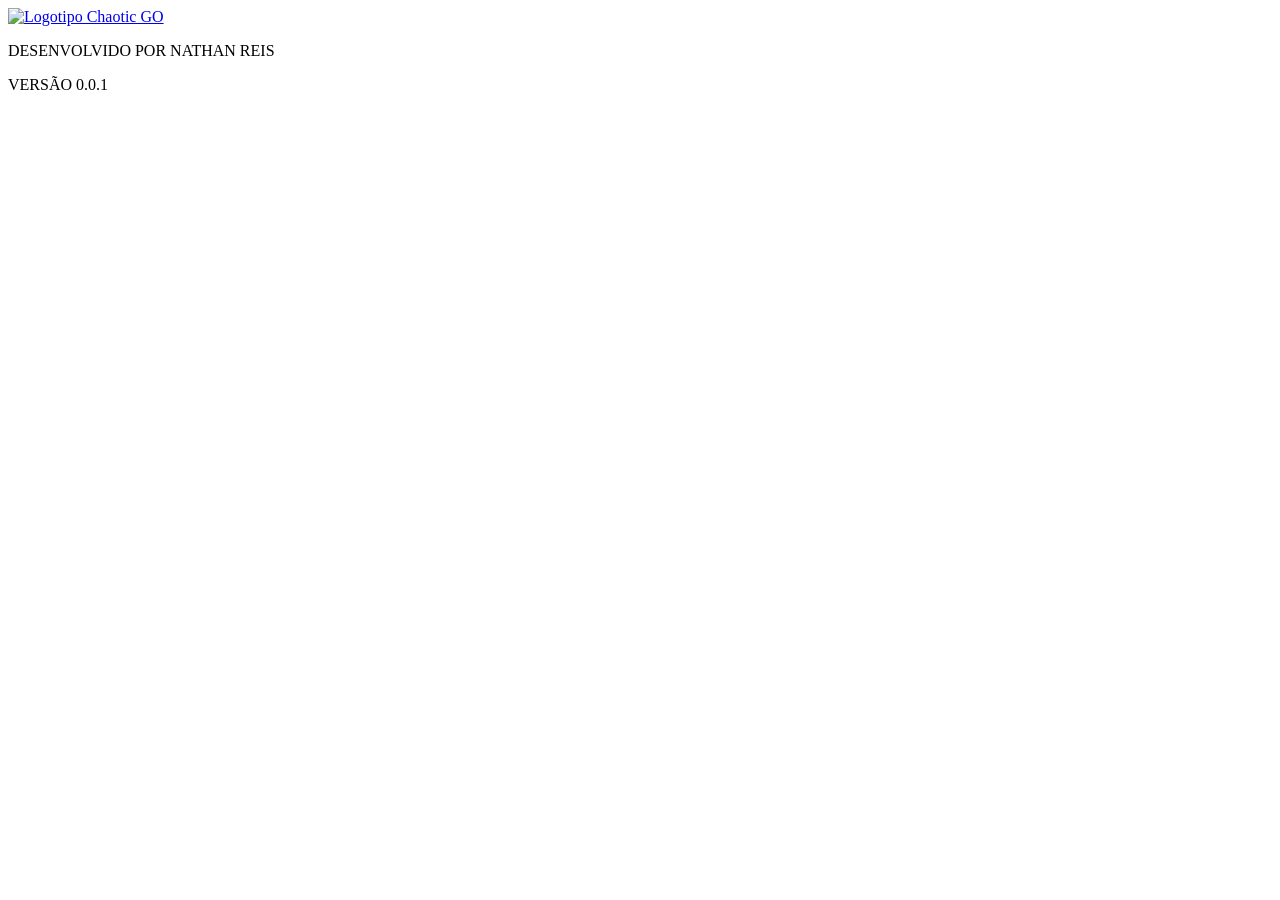
==== index.html @ 617af690 "Create index.html" ====
<!DOCTYPE html>
<html lang="pt-BR">
<head>
    <meta charset="UTF-8">
    <title>Chaotic GO - Abertura</title> 
    <link rel="stylesheet" href="style.css">
    <link rel="manifest" href="manifest.json">
<script>
  if ('serviceWorker' in navigator) {
    navigator.serviceWorker.register('sw.js')
      .then(() => console.log("Scanner pronto para operar offline!"))
      .catch(err => console.log("Erro no sinal do Service Worker:", err));
  }
</script>
</head>
<body>

    <a href="login.html">
        <img src="logo.png" alt="Logotipo Chaotic GO" id="logo-abertura">
    </a>

    <p class="creditos">DESENVOLVIDO POR NATHAN REIS</p>
    <p class="versao">VERSÃO 0.0.1</p>

</body>

</html>
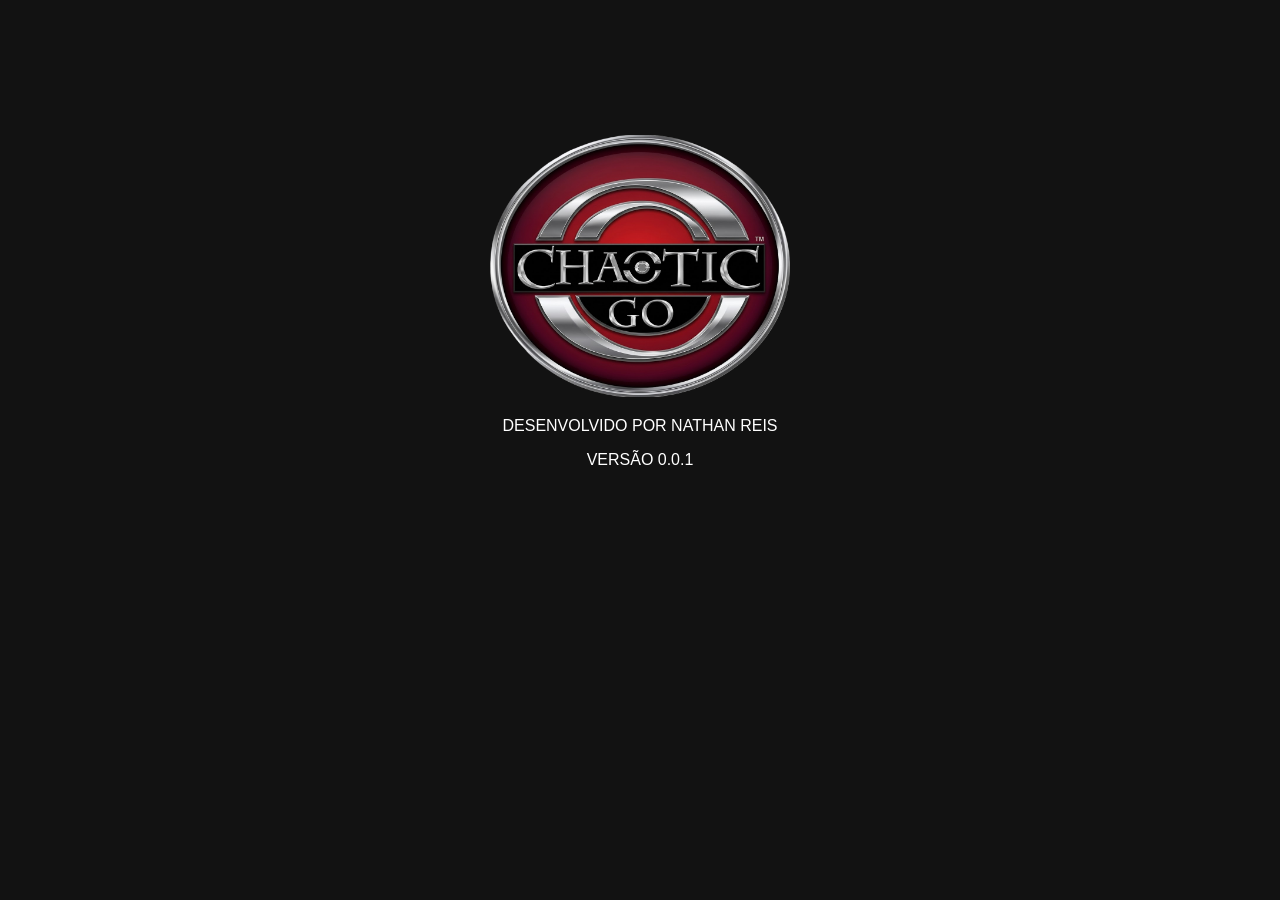
==== commit f2e35c44: "Update index.html" ====
--- a/index.html
+++ b/index.html
@@ -14,7 +14,12 @@
 </script>
 </head>
 <body>
-
+        <div id="painel-instalacao" style="display: none; position: fixed; bottom: 30px; left: 50%; transform: translateX(-50%); background: #111; border: 2px solid #4CAF50; padding: 15px; border-radius: 10px; z-index: 10000; text-align: center; width: 85%; max-width: 400px; box-shadow: 0 0 15px #4CAF50; font-family: monospace;">
+    <p style="color: white; font-size: 14px; margin-top: 0; margin-bottom: 15px;">Deseja instalar o Scanner no seu terminal para acesso rápido offline?</p>
+    <button id="btn-instalar" style="background: #4CAF50; color: black; border: none; padding: 8px 15px; font-weight: bold; border-radius: 5px; cursor: pointer; margin-right: 10px;">INSTALAR</button>
+    <button id="btn-fechar-install" style="background: #ff5555; color: white; border: none; padding: 8px 15px; font-weight: bold; border-radius: 5px; cursor: pointer;">AGORA NÃO</button>
+</div>
+    
     <a href="login.html">
         <img src="logo.png" alt="Logotipo Chaotic GO" id="logo-abertura">
     </a>
--- a/style.css
+++ b/style.css
@@ -0,0 +1,721 @@
+/* =========================================
+   1. CONFIGURAÇÕES GERAIS E ABERTURA
+   ========================================= */
+body { 
+    background-color: #121212; 
+    color: white; 
+    font-family: Arial, sans-serif; 
+    text-align: center; 
+    margin: 0; 
+    padding: 0; 
+}
+
+#logo-abertura { 
+    width: 300px; 
+    margin-top: 15vh; 
+    transition: transform 0.3s; 
+}
+
+#logo-abertura:hover { transform: scale(1.1); }
+
+#logo-login { 
+    width: 150px; 
+    margin-top: 20px; 
+    margin-bottom: 40px; 
+}
+
+/* =========================================
+   2. TELA DE LOGIN, CADASTRO E MODAIS
+   ========================================= */
+.caixa-botoes { 
+    display: flex; 
+    flex-direction: column; 
+    align-items: center; 
+    gap: 15px; 
+}
+
+.botao-padrao, #btn-entrar, #btn-cadastrar { 
+    background-color: #4CAF50; 
+    color: white; 
+    border: none; 
+    padding: 15px; 
+    width: 250px; 
+    font-size: 18px; 
+    font-weight: bold; 
+    border-radius: 8px; 
+    cursor: pointer; 
+    transition: background-color 0.3s, transform 0.3s; 
+    box-sizing: border-box; 
+}
+
+#btn-entrar, #btn-cadastrar { width: 100%; }
+
+.botao-padrao:hover, #btn-entrar:hover, #btn-cadastrar:hover { 
+    background-color: #45a049; 
+    transform: scale(1.02); 
+}
+
+.botao-admin { 
+    background-color: #8b0000; 
+    color: white; 
+    border: none; 
+    padding: 15px; 
+    width: 250px; 
+    font-size: 18px; 
+    font-weight: bold; 
+    border-radius: 8px; 
+    cursor: pointer; 
+    margin-top: 20px; 
+    transition: background-color 0.3s, transform 0.3s; 
+}
+
+.botao-admin:hover { 
+    background-color: #ff0000; 
+    transform: scale(1.02); 
+}
+
+.modal-oculto { 
+    display: none; 
+    position: fixed; 
+    top: 0; left: 0; width: 100%; height: 100%; 
+    background-color: rgba(0, 0, 0, 0.7); 
+    backdrop-filter: blur(5px); 
+    justify-content: center; 
+    align-items: center; 
+    z-index: 1000; 
+}
+
+.modal-conteudo { 
+    background-color: #1a1a1a; 
+    padding: 40px 30px; 
+    border-radius: 15px; 
+    border: 1px solid #333; 
+    box-shadow: 0px 15px 35px rgba(0, 0, 0, 0.8); 
+    display: flex; 
+    flex-direction: column; 
+    gap: 20px; 
+    width: 320px; 
+}
+
+.modal-conteudo h2 { 
+    color: #ffffff; 
+    margin-top: 0; 
+    margin-bottom: 10px; 
+    font-size: 26px; 
+    letter-spacing: 1px; 
+}
+
+.modal-conteudo input { 
+    padding: 15px; 
+    border-radius: 8px; 
+    border: 1px solid #444; 
+    background-color: #252525; 
+    color: white; 
+    font-size: 16px; 
+    width: 100%; 
+    box-sizing: border-box; 
+    transition: border-color 0.3s, box-shadow 0.3s; 
+}
+
+.modal-conteudo input:focus { 
+    border-color: #4CAF50; 
+    box-shadow: 0 0 8px rgba(76, 175, 80, 0.3); 
+    outline: none; 
+}
+
+.botao-voltar { 
+    background-color: #8b0000; 
+    color: white; 
+    border: none; 
+    padding: 15px; 
+    width: 100%; 
+    box-sizing: border-box; 
+    font-size: 18px; 
+    font-weight: bold; 
+    border-radius: 8px; 
+    cursor: pointer; 
+    transition: background-color 0.3s, transform 0.3s; 
+}
+
+.botao-voltar:hover { 
+    background-color: #ff0000; 
+    color: white; 
+    transform: scale(1.02); 
+}
+
+/* =========================================
+   3. ESTRUTURA DO SCANNER
+   ========================================= */
+.fundo-scanner { 
+    background-color: #050505; 
+    display: flex; 
+    justify-content: center; 
+    align-items: center; 
+    height: 100vh; 
+    margin: 0; 
+}
+
+.carcaca-scanner { 
+    background-color: #ba1818; 
+    width: 100%; 
+    max-width: 360px; 
+    height: 85vh; 
+    border-radius: 15px 15px 60px 60px; 
+    border: 5px solid #000; 
+    box-shadow: inset 0 0 20px rgba(0,0,0,0.4), 0px 15px 30px rgba(0,0,0,0.9); 
+    display: flex; 
+    flex-direction: column; 
+    align-items: center; 
+    padding: 25px 15px 15px 15px; 
+    box-sizing: border-box; 
+}
+
+.logo-scanner { 
+    width: 55px; 
+    margin-bottom: 15px; 
+    border-radius: 50%; 
+    box-shadow: 0px 4px 8px rgba(0, 0, 0, 0.6); 
+}
+
+.tela-digital { 
+    background-color: #081108; 
+    width: 100%; 
+    height: 75%; 
+    border-radius: 10px 10px 25px 25px; 
+    border: 6px solid #111; 
+    box-shadow: inset 0px 0px 30px rgba(0,0,0,0.9); 
+    display: flex; 
+    justify-content: center; 
+    align-items: center; 
+    color: #4CAF50; 
+    font-family: 'Courier New', Courier, monospace; 
+    text-align: center; 
+    overflow: hidden; 
+    position: relative; 
+} 
+
+/* =========================================
+   4. BOTÕES FÍSICOS E D-PAD
+   ========================================= */
+.painel-botoes { 
+    margin-top: 15px; 
+    background-color: #3d0c0c; 
+    border: 3px solid #b3b3b3; 
+    border-radius: 12px; 
+    padding: 8px; 
+    display: flex; 
+    flex-direction: column; 
+    align-items: center; 
+    gap: 0px; 
+    width: 140px; 
+}
+
+.linha-botoes { display: flex; justify-content: center; }
+.linha-meio { align-items: center; }
+
+.btn-direcional { 
+    background-color: #4CAF50; 
+    color: #000; 
+    border: 2px solid #111; 
+    width: 35px; 
+    height: 35px; 
+    font-size: 14px; 
+    cursor: pointer; 
+    box-shadow: 0px 3px 0px #1b5e20; 
+    transition: transform 0.1s, box-shadow 0.1s; 
+}
+
+#btn-cima { border-radius: 10px 10px 0 0; }
+#btn-baixo { border-radius: 0 0 10px 10px; }
+#btn-esq { border-radius: 10px 0 0 10px; }
+#btn-dir { border-radius: 0 10px 10px 0; }
+
+.btn-direcional:active { 
+    transform: translateY(3px); 
+    box-shadow: 0px 0px 0px #1b5e20; 
+}
+
+.btn-escanear { 
+    background-color: #e53935; 
+    color: white; 
+    font-weight: bold; 
+    font-size: 10px; 
+    border: 2px solid #111; 
+    border-radius: 50%; 
+    width: 45px; 
+    height: 45px; 
+    cursor: pointer; 
+    box-shadow: 0px 3px 0px #8e0000; 
+    margin: 0 3px; 
+    transition: transform 0.1s, box-shadow 0.1s, background-color 0.3s; 
+}
+
+.btn-escanear:active { 
+    transform: translateY(3px); 
+    box-shadow: 0px 0px 0px #8e0000; 
+    background-color: #ff5252; 
+}
+
+/* =========================================
+   5. MENU DE APPS E GRADE
+   ========================================= */
+.menu-grade { 
+    display: grid; 
+    grid-template-columns: repeat(3, 1fr); 
+    gap: 15px; 
+    padding: 10px; 
+    width: 100%; 
+    justify-items: center; 
+}
+
+.app-icone { 
+    display: flex; 
+    flex-direction: column; 
+    align-items: center; 
+    justify-content: center; 
+    width: 65px; 
+    height: 65px; 
+    background-color: #0d2a0d; 
+    border: 2px solid #1b5e20; 
+    border-radius: 12px; 
+    cursor: pointer; 
+    transition: transform 0.2s, background-color 0.2s, box-shadow 0.2s; 
+}
+
+.app-icone:hover { 
+    transform: scale(1.1); 
+    background-color: #1b5e20; 
+    box-shadow: 0 0 12px #4CAF50; 
+}
+
+.app-selecionado { 
+    transform: scale(1.1); 
+    background-color: #1b5e20; 
+    box-shadow: 0 0 15px #4CAF50, inset 0 0 10px #4CAF50; 
+    border-color: #4CAF50; 
+}
+
+.icone-emoji { font-size: 24px; margin-bottom: 5px; }
+
+.app-texto { 
+    font-size: 9px; 
+    color: #4CAF50; 
+    font-weight: bold; 
+    font-family: Arial, sans-serif; 
+    letter-spacing: 1px; 
+}
+
+/* =========================================
+   6. LOCAIS, CARROSSEL E MENSAGENS
+   ========================================= */
+#tela-locais { 
+    display: flex; 
+    flex-direction: column; 
+    align-items: center; 
+    justify-content: center; 
+    width: 100%; 
+    height: 100%; 
+}
+
+.titulo-tela { 
+    font-size: 12px; 
+    font-weight: bold; 
+    margin-top: 0; 
+    margin-bottom: 5px; 
+    letter-spacing: 1px; 
+}
+
+.mensagem-sistema { 
+    color: #ffcc00; 
+    font-size: 9px; 
+    font-weight: bold; 
+    min-height: 25px; 
+    width: 80%; 
+    opacity: 0; 
+    transition: opacity 0.3s; 
+}
+
+.mensagem-sistema.mostrar { opacity: 1; }
+
+.container-carrossel { 
+    display: flex; 
+    align-items: center; 
+    justify-content: center; 
+    gap: 10px; 
+    width: 100%; 
+    margin-top: 5px; 
+}
+
+.seta-carrossel { 
+    background: none; 
+    border: none; 
+    color: #4CAF50; 
+    font-size: 22px; 
+    cursor: pointer; 
+    transition: transform 0.2s, color 0.2s; 
+    padding: 0 5px; 
+}
+
+.seta-carrossel:hover { color: #fff; transform: scale(1.2); }
+
+.carrossel-cartas { display: flex; justify-content: center; }
+
+.carta-local-real { 
+    width: 180px; 
+    height: 125px; 
+    border: 3px solid #555; 
+    border-radius: 8px; 
+    cursor: pointer; 
+    transition: transform 0.2s, border-color 0.2s, box-shadow 0.2s; 
+    overflow: hidden; 
+}
+
+.carta-local-real img { 
+    width: 100%; 
+    height: 100%; 
+    object-fit: cover; 
+    display: block; 
+}
+
+.carta-local-real:hover { 
+    transform: scale(1.05) translateY(-5px); 
+    border-color: #4CAF50; 
+    box-shadow: 0px 5px 15px rgba(76, 175, 80, 0.4); 
+}
+
+.btn-voltar-pequeno { 
+    margin-top: 15px; 
+    background-color: transparent; 
+    color: #ff5252; 
+    border: 1px solid #ff5252; 
+    padding: 5px 15px; 
+    font-size: 10px; 
+    border-radius: 5px; 
+    cursor: pointer; 
+}
+
+.btn-voltar-pequeno:hover { 
+    background-color: #ff5252; 
+    color: white; 
+}
+
+/* =========================================
+   7. INSPEÇÃO, ZOOM E DNA (STATS)
+   ========================================= */
+#tela-detalhe-carta { 
+    width: 100%; 
+    height: 100%; 
+    display: flex; 
+    justify-content: center; 
+    align-items: center; 
+    background-color: #020502; 
+}
+
+.container-carta-inspecao {
+    position: relative;
+    width: 100%;
+    height: 100%;
+    display: flex;
+    justify-content: center;
+    align-items: center;
+}
+
+#imagem-detalhe { 
+    max-width: 95%; 
+    max-height: 95%; 
+    border-radius: 10px; 
+    border: 2px solid #4CAF50; 
+    object-fit: contain; 
+    box-shadow: 0 0 20px rgba(76, 175, 80, 0.3); 
+}
+
+.camada-stats {
+    position: absolute;
+    width: 100%;
+    height: 100%;
+    top: 0;
+    left: 0;
+    pointer-events: none;
+}
+
+/* CALIBRAÇÃO 4.0 - PIXELS DO DIRETOR */
+.stat {
+    position: absolute;
+    color: black;
+    font-weight: bold;
+    font-family: 'Arial Black', sans-serif;
+    font-size: 11px; 
+    text-shadow: 1px 1px 0px white;
+    width: 50px;
+    text-align: center;
+}
+
+#stat-coragem    { top: 64%; left: 13.1%; } 
+#stat-poder      { top: 70.2%; left: 13.1%; } 
+#stat-sabedoria  { top: 76.1%; left: 13.1%; } 
+#stat-velocidade { top: 82.7%; left: 13.1%; } 
+
+
+#stat-energia    { top: 87.5%; left: 69%; font-size: 20px; width: 60px; }
+
+
+/* =========================================
+   8. RADAR E MAPA
+   ========================================= */
+.painel-acao-viagem { 
+    margin-top: 25px; 
+    display: flex; 
+    gap: 15px; 
+    width: 100%; 
+    justify-content: center; 
+    align-items: center; 
+}
+
+.botao-viajar { 
+    background-color: #4CAF50; 
+    color: #000; 
+    font-weight: bold; 
+    font-size: 14px; 
+    padding: 12px 20px; 
+    border: 2px solid #1b5e20; 
+    border-radius: 8px; 
+    cursor: pointer; 
+    box-shadow: 0 5px 0 #1b5e20; 
+    transition: transform 0.1s, box-shadow 0.1s; 
+}
+
+.botao-viajar:active { 
+    transform: translateY(5px); 
+    box-shadow: 0 0 0 #1b5e20; 
+}
+
+.botao-voltar-viagem { 
+    background-color: #e53935; 
+    color: white; 
+    font-weight: bold; 
+    font-size: 14px; 
+    padding: 12px 20px; 
+    border: 2px solid #8e0000; 
+    border-radius: 8px; 
+    cursor: pointer; 
+    box-shadow: 0 5px 0 #8e0000; 
+    transition: transform 0.1s, box-shadow 0.1s; 
+}
+
+.botao-voltar-viagem:active { 
+    transform: translateY(5px); 
+    box-shadow: 0 0 0 #8e0000; 
+}
+
+#tela-mapa { 
+    width: 100%; 
+    height: 100%; 
+    display: flex; 
+    flex-direction: column; 
+    justify-content: center; 
+    align-items: center; 
+    position: relative; 
+}
+
+@keyframes piscar { 
+    0% { opacity: 1; text-shadow: 0 0 5px #4CAF50; } 
+    50% { opacity: 0.4; text-shadow: none; } 
+    100% { opacity: 1; text-shadow: 0 0 5px #4CAF50; } 
+}
+
+.texto-carregando { 
+    font-size: 14px; 
+    animation: piscar 1.5s infinite; 
+    color: #4CAF50; 
+    font-weight: bold; 
+    padding: 20px; 
+    z-index: 10; 
+}
+
+#meu-mapa { width: 100%; height: 100%; display: none; z-index: 1; }
+
+.btn-radar {
+    position: absolute;
+    bottom: 15px;
+    z-index: 1000;
+    background-color: #111;
+    border-color: #4CAF50;
+    color: #4CAF50;
+    font-weight: bold;
+}
+
+.btn-radar:hover { background-color: #4CAF50; color: #000; }
+
+/* =========================================
+   9. ARENA DO MINI-GAME E MONSTRO NA CENA
+   ========================================= */
+#tela-minigame { 
+    width: 100%; 
+    height: 100%; 
+    position: relative; 
+    display: none; 
+}
+
+#fundo-cena-minigame { 
+    width: 100%; 
+    height: 100%; 
+    object-fit: cover; 
+    position: absolute; 
+    top: 0; left: 0; 
+    z-index: 1;
+    filter: brightness(0.6) sepia(0.3) hue-rotate(80deg); 
+}
+
+/* O NOVO: Visual do monstro na cena de combate */
+#monstro-cena {
+    position: absolute;
+    bottom: 10%;
+    left: 50%;
+    transform: translateX(-50%);
+    height: 50%;
+    z-index: 2;
+    pointer-events: none;
+    filter: drop-shadow(0 0 15px rgba(0,0,0,0.8));
+}
+
+#interface-minigame { position: relative; z-index: 3; width: 100%; height: 100%; }
+
+#timer-barra { 
+    width: 80%; height: 10px; 
+    background: #002200; 
+    border: 2px solid #4CAF50; 
+    margin: 15px auto 5px; 
+    border-radius: 5px; 
+}
+
+#timer-progresso { 
+    width: 100%; height: 100%; 
+    background: #4CAF50; 
+    transition: width 0.1s linear; 
+}
+
+/* O ALVO FIXO (Para garantir a precisão matemática) */
+.alvo-circulo {
+    position: absolute; 
+    width: 45px; /* Tamanho fixado */
+    height: 45px; /* Tamanho fixado */
+    border: 3px solid rgba(255, 255, 255, 0.8);
+    border-radius: 50%; 
+    background: rgba(255, 255, 255, 0.1);
+    transform: translate(-50%, -50%);
+    z-index: 4; /* Na frente do monstro */
+}
+
+.alvo-circulo.atingido { 
+    border-color: #4CAF50; 
+    background: rgba(76, 175, 80, 0.5); 
+    box-shadow: 0 0 15px #4CAF50; 
+}
+
+#mira-vermelha {
+    position: absolute; 
+    width: 25px; 
+    height: 25px;
+    background: radial-gradient(circle, #ff0000 30%, transparent 70%);
+    border: 2px solid #ff5555; 
+    border-radius: 50%;
+    transform: translate(-50%, -50%); 
+    z-index: 10; /* Sempre no topo de tudo */
+    transition: top 0.3s ease-in-out, left 0.3s ease-in-out; 
+}
+
+/* =========================================
+   10. TELA DE PERFIL DO JOGADOR
+   ========================================= */
+#tela-perfil {
+    width: 100%;
+    height: 100%;
+    display: none;
+    flex-direction: column;
+    align-items: center;
+    position: relative;
+    overflow-y: auto;
+    padding-bottom: 20px;
+    box-sizing: border-box;
+}
+
+.perfil-info {
+    background: #112211;
+    border: 1px solid #4CAF50;
+    border-radius: 10px;
+    padding: 10px;
+    width: 80%;
+    margin-top: 10px;
+    margin-bottom: 10px;
+    display: flex;
+    flex-direction: column;
+    align-items: center;
+}
+
+.avatar-perfil {
+    font-size: 35px;
+    background-color: #000;
+    border: 2px solid #4CAF50;
+    border-radius: 50%;
+    width: 60px;
+    height: 60px;
+    line-height: 60px;
+    margin-bottom: 5px;
+    cursor: pointer;
+    background-size: cover;
+    background-position: center;
+    transition: transform 0.2s;
+}
+
+.avatar-perfil:hover { transform: scale(1.1); border-color: #fff; }
+
+.nome-editavel {
+    margin: 5px 0; color: white; font-size: 16px; cursor: pointer; transition: color 0.2s;
+}
+.nome-editavel:hover { color: #4CAF50; }
+
+.perfil-stats-grid {
+    display: grid;
+    grid-template-columns: 1fr 1fr;
+    gap: 10px;
+    width: 85%;
+}
+
+.stat-box {
+    background: #000;
+    border: 1px solid #4CAF50;
+    border-radius: 8px;
+    padding: 8px;
+    font-size: 8px;
+    color: #4CAF50;
+    text-transform: uppercase;
+}
+
+.stat-box span {
+    display: block; font-size: 14px; color: white; font-weight: bold; margin-top: 2px;
+}
+
+/* =========================================
+   11. TELA SOCIAL E TROCAS
+   ========================================= */
+#tela-social {
+    width: 100%; height: 100%; display: none; flex-direction: column; align-items: center; position: relative; overflow-y: auto; padding-bottom: 20px; box-sizing: border-box;
+}
+
+.amigo-item {
+    background: #112211; border: 1px solid #4CAF50; border-radius: 8px; padding: 10px; display: flex; justify-content: space-between; align-items: center; width: 90%; margin-bottom: 8px; box-sizing: border-box;
+}
+
+.amigo-info { display: flex; align-items: center; gap: 10px; }
+.amigo-avatar { font-size: 20px; width: 35px; height: 35px; background: #000; border-radius: 50%; display: flex; align-items: center; justify-content: center; border: 1px solid #4CAF50; }
+.amigo-nome { color: white; font-size: 11px; font-weight: bold; }
+.amigo-id { color: #4CAF50; font-size: 9px; }
+
+.btn-trocar {
+    background: #4CAF50; color: #000; border: none; padding: 6px 12px; border-radius: 5px; font-weight: bold; cursor: pointer; font-size: 10px; transition: transform 0.2s;
+}
+.btn-trocar:hover { transform: scale(1.1); background: #fff; }
+
+.slot-troca {
+    width: 65px; height: 90px; border-radius: 5px; display: flex; align-items: center; justify-content: center; background: #111; margin: 0 auto;
+}
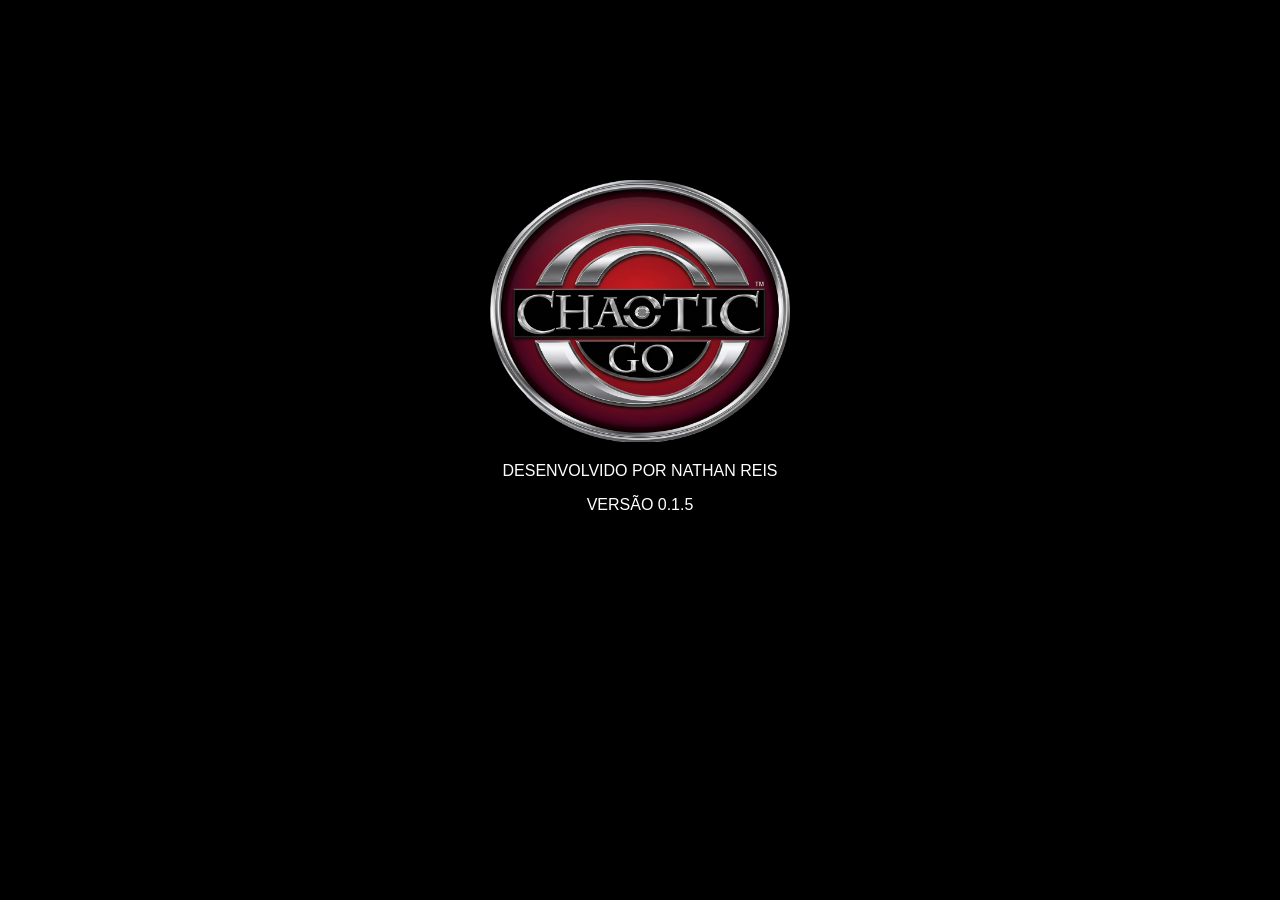
==== commit d5215653: "Update index.html" ====
--- a/index.html
+++ b/index.html
@@ -2,31 +2,61 @@
 <html lang="pt-BR">
 <head>
     <meta charset="UTF-8">
+    <meta name="viewport" content="width=device-width, initial-scale=1.0, maximum-scale=1.0, user-scalable=no">
     <title>Chaotic GO - Abertura</title> 
     <link rel="stylesheet" href="style.css">
     <link rel="manifest" href="manifest.json">
-<script>
-  if ('serviceWorker' in navigator) {
-    navigator.serviceWorker.register('sw.js')
-      .then(() => console.log("Scanner pronto para operar offline!"))
-      .catch(err => console.log("Erro no sinal do Service Worker:", err));
-  }
-</script>
+    <script>
+      if ('serviceWorker' in navigator) {
+        navigator.serviceWorker.register('sw.js')
+          .then(() => console.log("Scanner pronto para operar offline!"))
+          .catch(err => console.log("Erro no sinal do Service Worker:", err));
+      }
+    </script>
 </head>
 <body>
-        <div id="painel-instalacao" style="display: none; position: fixed; bottom: 30px; left: 50%; transform: translateX(-50%); background: #111; border: 2px solid #4CAF50; padding: 15px; border-radius: 10px; z-index: 10000; text-align: center; width: 85%; max-width: 400px; box-shadow: 0 0 15px #4CAF50; font-family: monospace;">
-    <p style="color: white; font-size: 14px; margin-top: 0; margin-bottom: 15px;">Deseja instalar o Scanner no seu terminal para acesso rápido offline?</p>
-    <button id="btn-instalar" style="background: #4CAF50; color: black; border: none; padding: 8px 15px; font-weight: bold; border-radius: 5px; cursor: pointer; margin-right: 10px;">INSTALAR</button>
-    <button id="btn-fechar-install" style="background: #ff5555; color: white; border: none; padding: 8px 15px; font-weight: bold; border-radius: 5px; cursor: pointer;">AGORA NÃO</button>
-</div>
+    
+    <div id="painel-instalacao" style="display: none; position: fixed; bottom: 30px; left: 50%; transform: translateX(-50%); background: #111; border: 2px solid #4CAF50; padding: 15px; border-radius: 10px; z-index: 10000; text-align: center; width: 85%; max-width: 400px; box-shadow: 0 0 15px #4CAF50; font-family: monospace;">
+        <p style="color: white; font-size: 14px; margin-top: 0; margin-bottom: 15px;">Deseja instalar o Scanner no seu terminal para acesso rápido offline?</p>
+        <button id="btn-instalar" style="background: #4CAF50; color: black; border: none; padding: 8px 15px; font-weight: bold; border-radius: 5px; cursor: pointer; margin-right: 10px;">INSTALAR</button>
+        <button id="btn-fechar-install" style="background: #ff5555; color: white; border: none; padding: 8px 15px; font-weight: bold; border-radius: 5px; cursor: pointer;">AGORA NÃO</button>
+    </div>
     
     <a href="login.html">
         <img src="logo.png" alt="Logotipo Chaotic GO" id="logo-abertura">
     </a>
 
     <p class="creditos">DESENVOLVIDO POR NATHAN REIS</p>
-    <p class="versao">VERSÃO 0.0.1</p>
+    <p class="versao">VERSÃO 0.1.5</p>
 
+    <script>
+        let deferredPrompt;
+        const painelInstalacao = document.getElementById('painel-instalacao');
+        const btnInstalar = document.getElementById('btn-instalar');
+        const btnFecharInstall = document.getElementById('btn-fechar-install');
+
+        // Escuta o evento do navegador avisando que o site pode virar App
+        window.addEventListener('beforeinstallprompt', (e) => {
+            e.preventDefault(); // Impede o aviso padrão feio do navegador
+            deferredPrompt = e; // Salva o evento para usarmos depois
+            painelInstalacao.style.display = 'block'; // Mostra o nosso painel customizado
+        });
+
+        // O que acontece quando clica em INSTALAR
+        btnInstalar.addEventListener('click', async () => {
+            painelInstalacao.style.display = 'none'; // Esconde o nosso painel
+            if (deferredPrompt) {
+                deferredPrompt.prompt(); // Dispara o instalador do celular
+                const { outcome } = await deferredPrompt.userChoice;
+                console.log(`Escolha da instalação: ${outcome}`);
+                deferredPrompt = null; // Limpa a memória
+            }
+        });
+
+        // O que acontece quando clica em AGORA NÃO
+        btnFecharInstall.addEventListener('click', () => {
+            painelInstalacao.style.display = 'none'; // Apenas esconde o aviso
+        });
+    </script>
 </body>
-
 </html>
--- a/style.css
+++ b/style.css
@@ -1,18 +1,30 @@
 /* =========================================
-   1. CONFIGURAÇÕES GERAIS E ABERTURA
-   ========================================= */
-body { 
-    background-color: #121212; 
+   1. CONFIGURAÇÕES GERAIS E TELA TRAVADA
+   ========================================= */
+html, body {
+    margin: 0;
+    padding: 0;
+    width: 100vw;
+    height: 100vh;
+    background-color: #000; /* Fundo preto puro e chumbado */
     color: white; 
     font-family: Arial, sans-serif; 
     text-align: center; 
-    margin: 0; 
-    padding: 0; 
+    
+    /* REGRAS DE BLINDAGEM (Trava o Scroll e o Zoom) */
+    overflow: hidden; 
+    overscroll-behavior: none; 
+    user-select: none; 
+    -webkit-user-select: none;
+    touch-action: pan-x pan-y; 
 }
 
 #logo-abertura { 
-    width: 300px; 
-    margin-top: 15vh; 
+    width: 60%; 
+    max-width: 300px; 
+    height: auto; 
+    display: block; 
+    margin: 20vh auto 20px auto; 
     transition: transform 0.3s; 
 }
 
@@ -147,7 +159,7 @@
    3. ESTRUTURA DO SCANNER
    ========================================= */
 .fundo-scanner { 
-    background-color: #050505; 
+    background-color: transparent; 
     display: flex; 
     justify-content: center; 
     align-items: center; 
@@ -158,8 +170,9 @@
 .carcaca-scanner { 
     background-color: #ba1818; 
     width: 100%; 
-    max-width: 360px; 
-    height: 85vh; 
+    max-width: 400px; 
+    height: auto; 
+    min-height: 85vh; 
     border-radius: 15px 15px 60px 60px; 
     border: 5px solid #000; 
     box-shadow: inset 0 0 20px rgba(0,0,0,0.4), 0px 15px 30px rgba(0,0,0,0.9); 
@@ -168,6 +181,8 @@
     align-items: center; 
     padding: 25px 15px 15px 15px; 
     box-sizing: border-box; 
+    margin: 0 auto; 
+    position: relative; 
 }
 
 .logo-scanner { 
@@ -180,7 +195,8 @@
 .tela-digital { 
     background-color: #081108; 
     width: 100%; 
-    height: 75%; 
+    height: 60vh; 
+    min-height: 350px; 
     border-radius: 10px 10px 25px 25px; 
     border: 6px solid #111; 
     box-shadow: inset 0px 0px 30px rgba(0,0,0,0.9); 
@@ -438,7 +454,9 @@
     pointer-events: none;
 }
 
-/* CALIBRAÇÃO 4.0 - PIXELS DO DIRETOR */
+/* =========================================================
+   CALIBRAÇÃO 4.0 - PIXELS DO DIRETOR (COMPUTADORES / PC)
+   ========================================================= */
 .stat {
     position: absolute;
     color: black;
@@ -450,13 +468,30 @@
     text-align: center;
 }
 
-#stat-coragem    { top: 64%; left: 13.1%; } 
-#stat-poder      { top: 70.2%; left: 13.1%; } 
-#stat-sabedoria  { top: 76.1%; left: 13.1%; } 
-#stat-velocidade { top: 82.7%; left: 13.1%; } 
-
-
-#stat-energia    { top: 87.5%; left: 69%; font-size: 20px; width: 60px; }
+/* Coloque aqui os números que ficam perfeitos no seu PC */
+#stat-coragem    { top: 64%; left: 15.1%; } 
+#stat-poder      { top: 70.2%; left: 15.1%; } 
+#stat-sabedoria  { top: 76.1%; left: 15.1%; } 
+#stat-velocidade { top: 82.7%; left: 15.1%; } 
+#stat-energia    { top: 87.7%; left: 69.5%; font-size: 20px; width: 60px; }
+
+
+/* =========================================================
+   CALIBRAÇÃO MOBILE (CELULARES - TELAS MENORES QUE 768px)
+   ========================================================= */
+@media (max-width: 768px) {
+    .stat {
+        /* Se precisar diminuir um pouco a fonte no celular, mude aqui: */
+        font-size: 19px; 
+    }
+
+    /* Coloque aqui os números que ficam perfeitos na tela do seu celular */
+    #stat-coragem    { top: 63.2%; left: 7.3%; } 
+    #stat-poder      { top: 69.1%; left: 7.3%; } 
+    #stat-sabedoria  { top: 74.7%; left: 7.3%; } 
+    #stat-velocidade { top: 81%; left: 7.3%; } 
+    #stat-energia    { top: 86.5%; left: 77.5%; font-size: 30px; }
+}
 
 
 /* =========================================
@@ -718,4 +753,96 @@
 
 .slot-troca {
     width: 65px; height: 90px; border-radius: 5px; display: flex; align-items: center; justify-content: center; background: #111; margin: 0 auto;
-}+}
+/* =========================================
+   12. OFICINA DE DECKS (TABULEIRO)
+   ========================================= */
+.tabuleiro-glow {
+    background: linear-gradient(135deg, #1f4f59 0%, #112d33 100%);
+    border: 3px solid #00ffff;
+    border-radius: 15px;
+    box-shadow: 0 0 15px #00ffff, inset 0 0 20px rgba(0,255,255,0.2);
+    width: 100%;
+    flex: 1;
+    display: flex;
+    padding: 10px;
+    box-sizing: border-box;
+    position: relative;
+    overflow: hidden;
+}
+
+/* Áreas divididas */
+.area-pilhas { display: flex; flex-direction: column; gap: 20px; justify-content: center; width: 25%; }
+.area-formacao { display: flex; flex-direction: column; gap: 10px; align-items: center; justify-content: center; width: 50%; }
+.area-mugics { display: flex; flex-direction: column; gap: 5px; align-items: center; justify-content: center; width: 25%; background: rgba(0,255,255,0.1); border-radius: 10px; border: 1px solid rgba(0,255,255,0.3); padding: 5px; }
+
+/* Pilhas 3D (Ataques e Locais) */
+.pilha-cartas {
+    width: 60px;
+    height: 85px;
+    background: #111;
+    border-radius: 5px;
+    display: flex;
+    flex-direction: column;
+    align-items: center;
+    justify-content: center;
+    color: white;
+    font-size: 9px;
+    font-weight: bold;
+    cursor: pointer;
+    box-shadow: -2px 2px 0 #222, -4px 4px 0 #444, -6px 6px 0 #666; /* Efeito Pilha de Cartas */
+    border: 2px solid #555;
+    transition: transform 0.2s;
+}
+.pilha-cartas:hover { transform: translate(2px, -2px); }
+.slot-local { border-color: #4CAF50; color: #4CAF50; }
+.slot-ataque { border-color: #ff5555; color: #ff5555; }
+.contador-cartas { font-size: 14px; margin-top: 5px; color: white; }
+
+/* Linhas 3-2-1 */
+.linha-formacao { display: flex; justify-content: center; gap: 10px; width: 100%; }
+
+/* Combo Criatura + Equipamento por baixo */
+.combo-slot { position: relative; width: 50px; height: 50px; cursor: pointer; }
+
+.slot-criatura {
+    width: 100%;
+    height: 100%;
+    background: #0a1515;
+    border: 2px solid #00ffff;
+    border-radius: 8px;
+    box-shadow: inset 0 0 10px rgba(0,255,255,0.2);
+    position: absolute;
+    top: 0; left: 0;
+    z-index: 2;
+    display: flex; align-items: center; justify-content: center;
+    transition: transform 0.2s;
+}
+.slot-criatura:hover { transform: scale(1.1); border-color: #fff; }
+
+.slot-equipamento {
+    width: 80%;
+    height: 80%;
+    background: #331111;
+    border: 2px solid #ffaa00;
+    border-radius: 5px;
+    position: absolute;
+    bottom: -8px;
+    right: -8px;
+    z-index: 1; /* Fica atrás da criatura */
+    box-shadow: 2px 2px 5px rgba(0,0,0,0.8);
+}
+
+/* O Heptágono dos Mugics */
+.slot-mugic-heptagono {
+    width: 30px;
+    height: 30px;
+    background: #1a0a2a;
+    border: 2px solid #a020f0;
+    /* Recorte matemático para fazer um heptágono */
+    clip-path: polygon(50% 0%, 90% 20%, 100% 60%, 75% 100%, 25% 100%, 0% 60%, 10% 20%);
+    box-shadow: inset 0 0 10px rgba(160,32,240,0.5);
+    cursor: pointer;
+    transition: transform 0.2s;
+}
+.slot-mugic-heptagono:hover { transform: scale(1.2); background: #3a1a5a; }
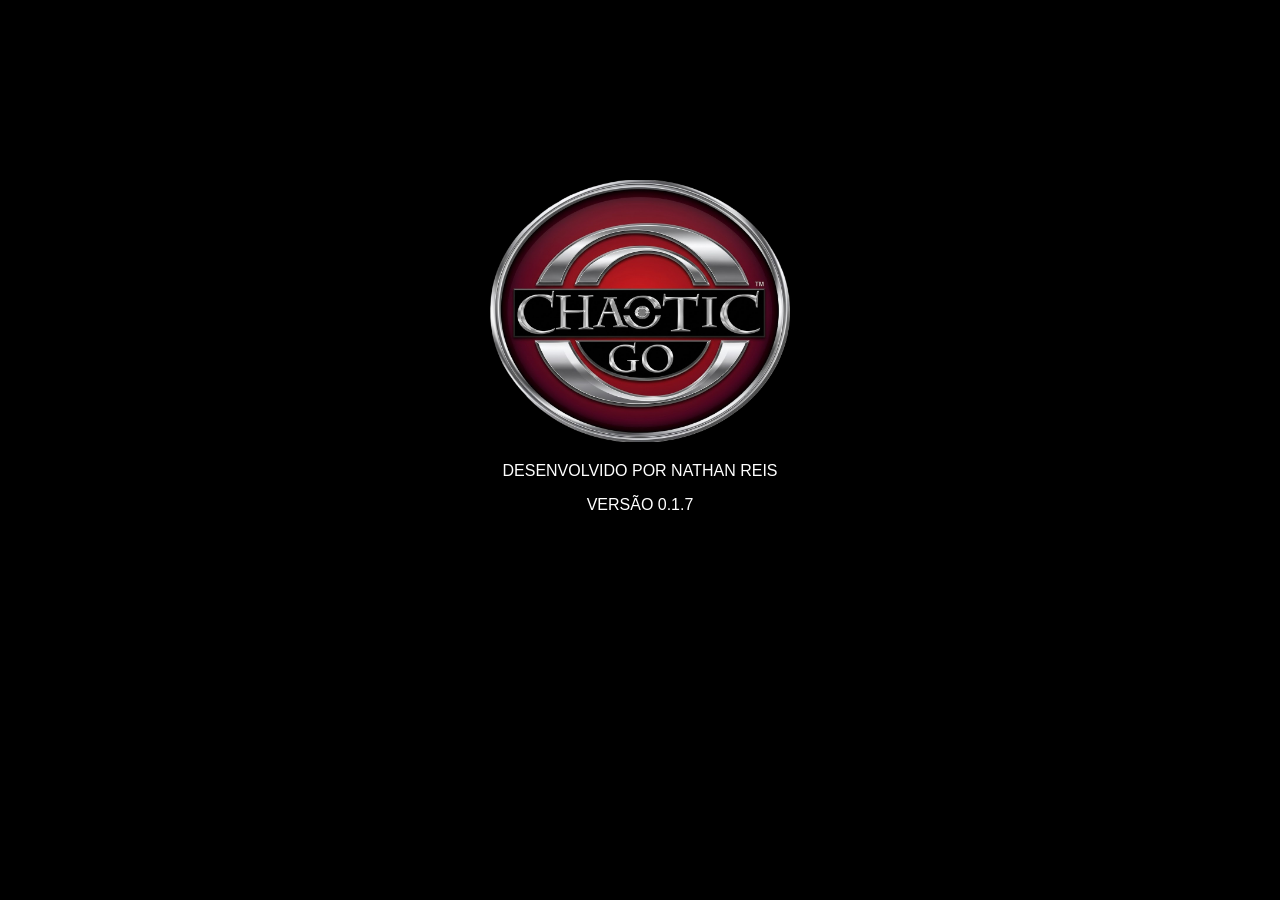
==== commit eded98f3: "Update index.html" ====
--- a/index.html
+++ b/index.html
@@ -27,7 +27,7 @@
     </a>
 
     <p class="creditos">DESENVOLVIDO POR NATHAN REIS</p>
-    <p class="versao">VERSÃO 0.1.5</p>
+    <p class="versao">VERSÃO 0.1.7</p>
 
     <script>
         let deferredPrompt;
